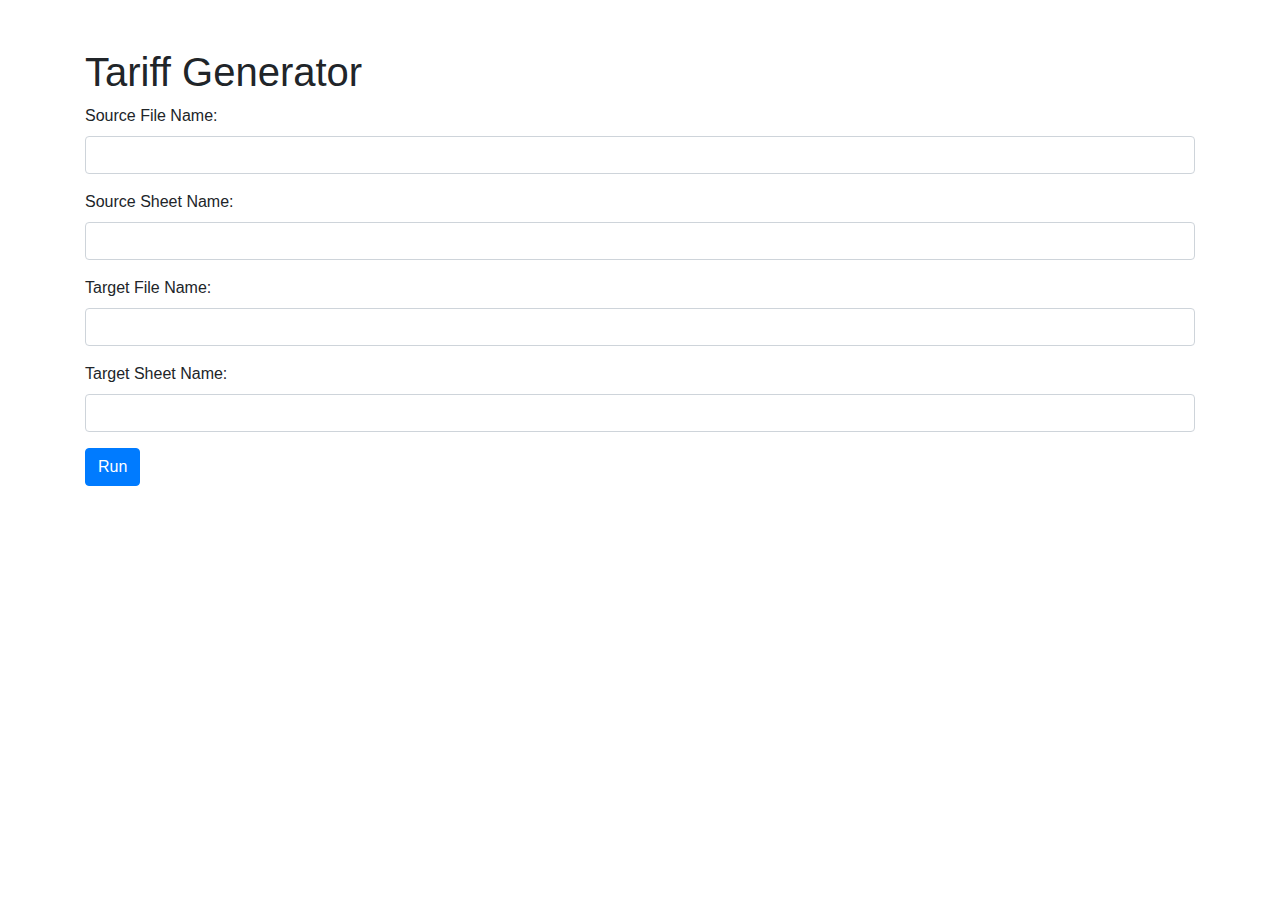
==== FrontEnd/index.html @ eedf3c53 "CORS Policy handled." ====
<!DOCTYPE html>
<html lang="en">
<head>
    <meta charset="UTF-8">
    <meta name="viewport" content="width=device-width, initial-scale=1.0">
    <title>Tariff Generator</title>
    <link rel="stylesheet" href="styles.css">
    <link rel="stylesheet" href="https://stackpath.bootstrapcdn.com/bootstrap/4.3.1/css/bootstrap.min.css">
</head>
<body>
    <div class="container mt-5">
        <h1>Tariff Generator</h1>
        <form id="tariffForm">
            <div class="form-group">
                <label for="sourceFile">Source File Name:</label>
                <input type="text" class="form-control" id="sourceFile" required>
            </div>
            <div class="form-group">
                <label for="sourceSheet">Source Sheet Name:</label>
                <input type="text" class="form-control" id="sourceSheet" required>
            </div>
            <div class="form-group">
                <label for="targetFile">Target File Name:</label>
                <input type="text" class="form-control" id="targetFile" required>
            </div>
            <div class="form-group">
                <label for="targetSheet">Target Sheet Name:</label>
                <input type="text" class="form-control" id="targetSheet" required>
            </div>
            <button type="button" class="btn btn-primary" id="runButton">Run</button>
        </form>
        <div id="loadingIcon" style="display: none;">
            <img src="loading.gif" alt="Loading..." />
        </div>
        <div id="resultArea" class="mt-3"></div>
    </div>
    <script src="app.js"></script>
</body>
</html>
---- FrontEnd/styles.css ----
body{font-family:Arial, sans-serif;}

.container{
    max-width:600px;
    margin:auto;
}

#loadingIcon img{
    width:50px;
    height:50px;
}

.text-success{color:green;}

.text-danger{color:red;}
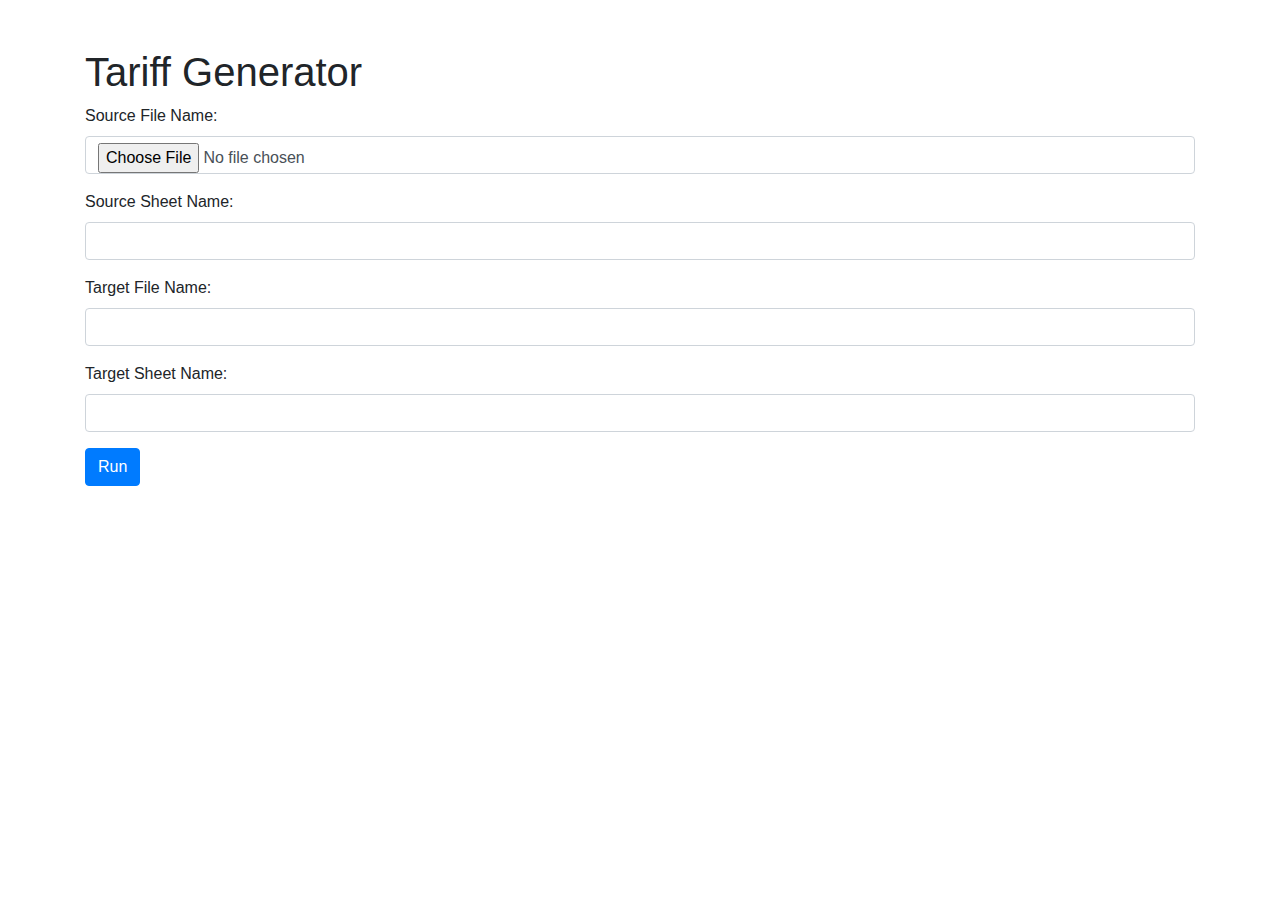
==== commit 1a676e12: "Project finished, works as expected." ====
--- a/FrontEnd/index.html
+++ b/FrontEnd/index.html
@@ -13,7 +13,7 @@
         <form id="tariffForm">
             <div class="form-group">
                 <label for="sourceFile">Source File Name:</label>
-                <input type="text" class="form-control" id="sourceFile" required>
+                <input type="file" class="form-control" id="sourceFile" required>
             </div>
             <div class="form-group">
                 <label for="sourceSheet">Source Sheet Name:</label>
--- a/FrontEnd/styles.css
+++ b/FrontEnd/styles.css
@@ -1,15 +1,12 @@
 body{font-family:Arial, sans-serif;}
-
 .container{
     max-width:600px;
     margin:auto;
 }
-
 #loadingIcon img{
+    margin:5px;
     width:50px;
     height:50px;
 }
-
 .text-success{color:green;}
-
 .text-danger{color:red;}